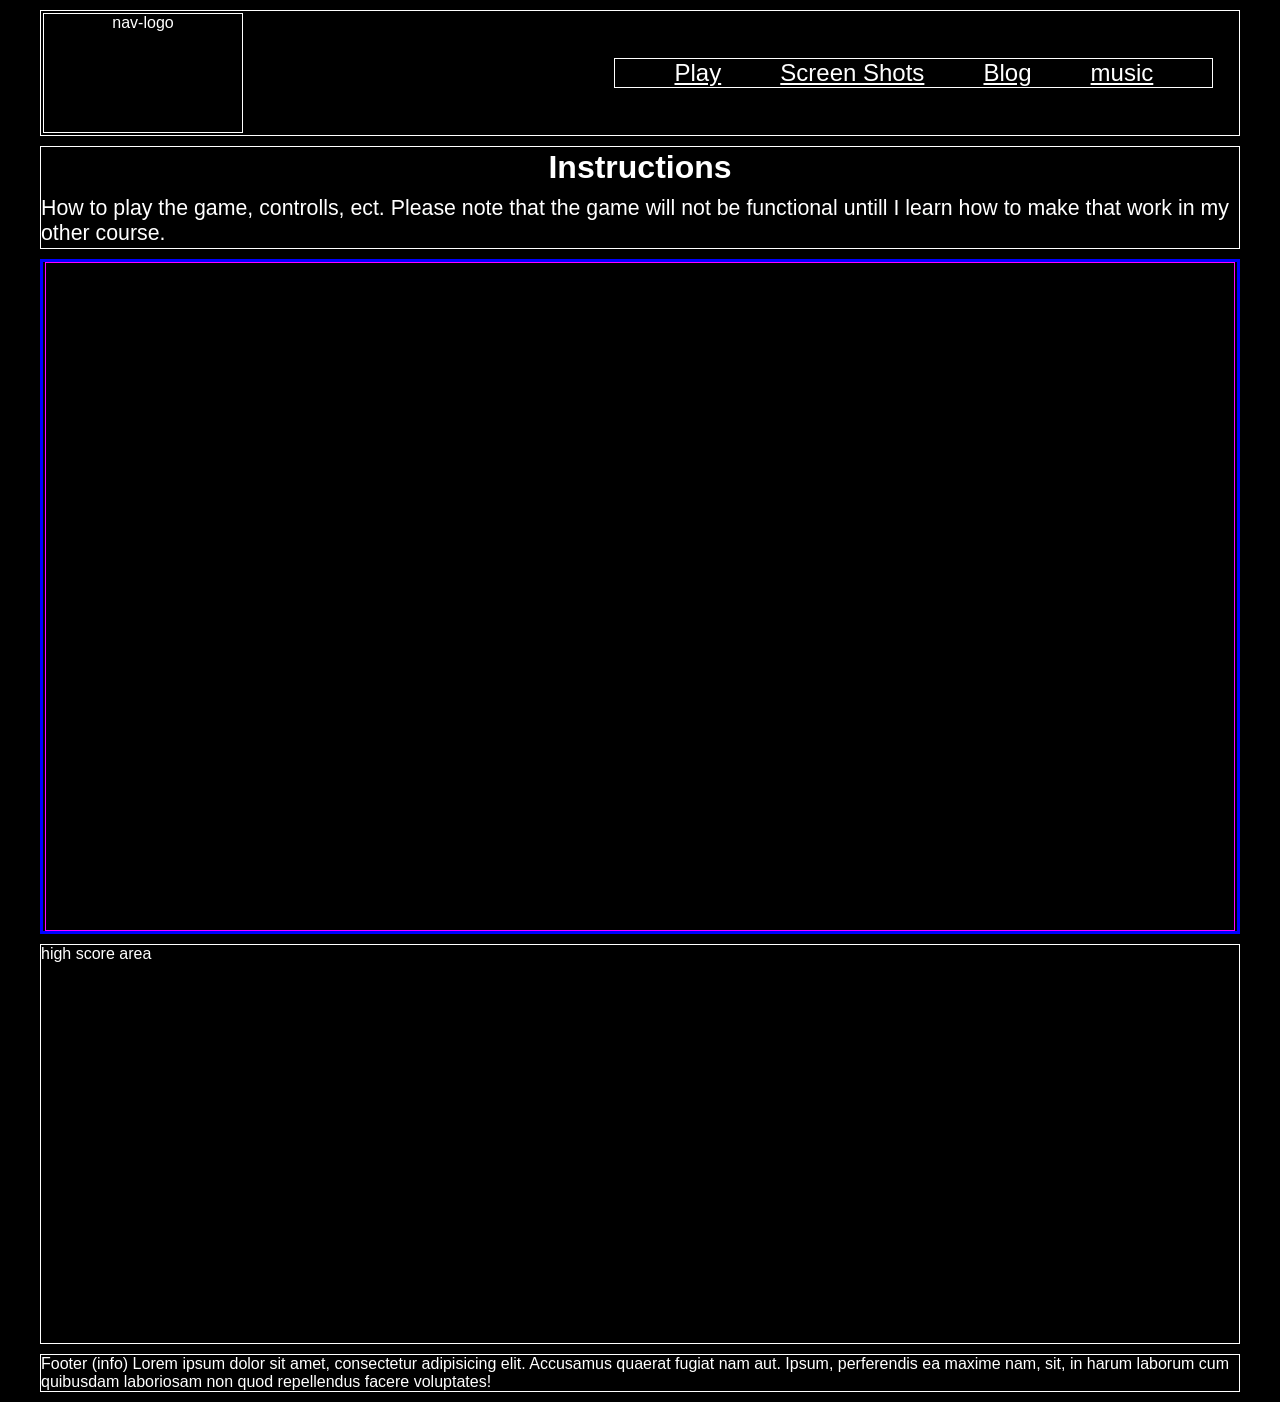
==== index.html @ a561833d "Initial commit" ====
<!DOCTYPE html>
<html lang="en">
<head>
    <meta charset="UTF-8">
    <meta name="viewport" content="width=device-width, initial-scale=1.0">
    <link rel="stylesheet" href="CSS/style.css">
    <link rel="stylesheet" href="CSS/menu_styles.css">
    <title>Document</title>
</head>

<body>
    
    <nav> 
        <div class="nav-logo"> 
            nav-logo
        </div>

        <!-- Desktop navigation links -->
        <div class="nav-links">
            <ul>
                <li><a href="index.html">Play</a></li>
                <li><a href="gallery.html">Screen Shots</a></li>
                <li><a href="blog.html">Blog</a></li>
                <li><a href="music.html">music</a></li>
            </ul>
        </div>

        <!-- Hamburger Menu -->
        <div class="ham-menu">
            <span></span>
            <span></span>
            <span></span>
        </div>

        <!--Drop Down Menu -->
        <div class="off-screen-menu">
            <ul>
                <li><a href="index.html">Play</a></li>
                <li><a href="gallery.html">Screen Shots</a></li>
                <li><a href="blog.html">Blog</a></li>
                <li><a href="music.html">Music</a></li>
            </ul>
        </div>
        

    </nav>

    <header>
        
        <h1>
            Instructions
        </h1>
        

        <p>
            How to play the game, controlls, ect.
            Please note that the game will not be functional untill I learn how to make that work in my other course. 
        </p>

    </header>

    <main>

        <div class="game-window" id="game-window">
            <iframe 
                src="https://super-luminous.github.io/Free-Runner/" 
                allow="autoplay; gamepad"
                style="border: 1px solid magenta; width: auto; height: 100%; aspect-ratio: 16/9;
                margin: auto;
                display: flex;"
                >
            </iframe>
        </div>

       
               
       
    
        <div class="high-score" id="high-score">
            high score area 
        </div>
     
    </main>




    <footer>
        Footer (info)
        Lorem ipsum dolor sit amet, consectetur adipisicing elit. Accusamus quaerat fugiat nam aut. Ipsum, perferendis ea maxime nam, sit, in harum laborum cum quibusdam laboriosam non quod repellendus facere voluptates!
    </footer>


    <script>
        //Detect Landscape or Portrait      

        const game = document.getElementById("game-window")

        let portrait = window.matchMedia("(orientation: portrait)").matches;
        let vpWidth = window.innerWidth;


        window.matchMedia("(orientation: portrait)").addEventListener("change", e => {
            portrait = e.matches
            vpWidth = window.innerWidth;

            if(portrait)
            {
                game.classList.remove("full-screen-game");  
            }
            else if(vpWidth < 900)
            {
                game.classList.add("full-screen-game");
            }
        
        });
    
    </script>


<script src="javascript/hamburger.js" defer> </script>
</body>


</html>
---- CSS/style.css ----
:root
{
    --bg-color: black;
    --text-color: white;
}

*
{
    box-sizing: border-box;
    color: var(--text-color);
    font-family: sans-serif;
}



/* property: clamp(minimum, preferred, maximum); */

body
{
    background-color: var(--bg-color);
}

nav
{
    border: 1px solid var(--text-color);

    display: flex;
    flex-wrap: wrap;
    width: clamp(200px, 95vw, 1200px);
    height: auto;
    margin: 10px auto 10px;
    justify-content: center;
    align-items: center;
}

.nav-logo
{
    border: 1px solid white;

    height: 120px;
    min-width: 200px;
    margin-top: 2px;
    margin-bottom: 2px;
    margin-left: 2px;
    text-align: center;
}

.nav-links
{
    border: 1px solid white;
    
    text-align: center;
    margin: auto;
    margin-right: 2vw;
    width: 50%;
}

.nav-links ul
{
    display: flex;          /* Aligns list items horizontally */
    list-style-type: none;  /* Removes default bullet points */
    padding: 0;             /* Removes default left padding */
    margin: 0;              /* Removes default margin */
    justify-content: space-evenly;           /* Controls spacing between items */
    font-size: 1.5rem;
}

header
{
    border: 1px solid white;

    width: clamp(200px, 95vw, 1200px); height: auto;
    font-size: 16pt;
    margin: 10px auto 10px;
    align-items: center;
}

header h1
{
    text-align: center;
    font-size: 24pt;
    margin: 2px;
}

header p
{
    margin-top: 10px;
    margin-bottom: 2px;
}


/* Game */
.game-window
{
    border: 3px solid blue;
    width: clamp(200px, 95vw, 1200px); height: auto;
    aspect-ratio: 16/9;
    margin: 10px auto 10px;
}

.high-score
{
    border: 1px solid white;

    width: clamp(200px, 95vw, 1200px); min-height: 400px;
    margin: 10px auto 10px;
}


/* Gallery */
.gallery
{
    border: 1px solid white;
   
    display: grid;
    grid-template-columns: auto auto auto;
    min-height: 100px;
    width: clamp(200px, 95vw, 1200px);
    margin: 10px auto 10px;
    gap: 8px;
}


.gallery-item
{
    border: 1px solid cyan;
    width: 100%;
    height: auto;
    aspect-ratio: 16/9;
    text-align: center;
}


/* Blog */

.blog-container
{
    border: 3px solid white;
    width: clamp(200px, 90vw, 1200px); height: auto;
    min-height: 100px;
    margin: 10px auto 10px  
}

.blog-entry
{
    border: 1px solid magenta;
    width: 100%;
    min-height: 100px;
    color: aliceblue;
    margin: 10px auto 10px  
}

.blog-entry h1
{
    color: blue;
    text-align: center;
}


footer
{
    border: 1px solid white;
    width: clamp(200px, 95vw, 1200px); height: auto;
    margin: 10px auto 10px;
}

.full-screen-game
{
    position: fixed;
    padding: 0px;
    margin: 0px;
    top: 0;  left: 0;
    width: 100%; height: 100%;
    
    z-index: 100;
}

 

/* Mobile Responsive Styles (Breakpoint: 768px) */
@media (max-width: 768px)
{

    header
    {
        font-size: 12pt;
        border-width: 1px;
    }


    .nav-links
    {
        display: none;
    }

    .nav-logo
    {
        height: 80px;
    }

    .gallery
    {
        grid-template-columns: auto;  
    }


}
---- CSS/menu_styles.css ----
:root
{
    --border-color: black;
    --bar-color: black;
    --background-color: lightgrey;
}


/* Hamburger Menu */
.ham-menu
{
    border: 2px solid var(--border-color);

    display: none; /* Hide the checkbox and hamburger button on desktop */
    flex-direction: column;
    position: relative;
    cursor: pointer;
    height: 50px;
    aspect-ratio: 1/1;
    margin-left: auto; 
}

.ham-menu span
{
    height: 5px;
    width: 70%;
    background-color: var(--bar-color);
    border-radius: 25px;
    position: absolute;
    top: 50%;
    left: 50%;
    transform: translate(-50%, -50%);   
}

.ham-menu span:nth-child(1)
{
    top: 25%
}

.ham-menu span:nth-child(3)
{
    top: 75%
}

.ham-menu.active span:nth-child(1)
{
    top: 50%;
    transform: translate(-50%, -50%) rotate(45deg);
}

.ham-menu.ham-menu.active span:nth-child(2)
{
    opacity: 0;
}

.ham-menu.active span:nth-child(3)
{
    top: 50%;
    transform: translate(-50%, -50%) rotate(-45deg);
}

.off-screen-menu
{
    background-color:  var(--background-color);

    display: none;
    text-align: center;
    font-size: 1.25rem;
    width: 10000px;
    height: 0px;
}


.off-screen-menu ul
{
    list-style-type: none;  /* Removes default bullet points */
    padding: 0;             /* Removes default left padding */
    margin: 0;              /* Removes default margin */
    height: auto;
}

.off-screen-menu li
{
    border: 1px solid cyan;
    width: 100%;
    height: 80px;
}

.off-screen-menu.active
{
    display: block;
    height: auto;
}

@media (max-width: 768px)
{
    .ham-menu
    {
        display: flex;
    }


}
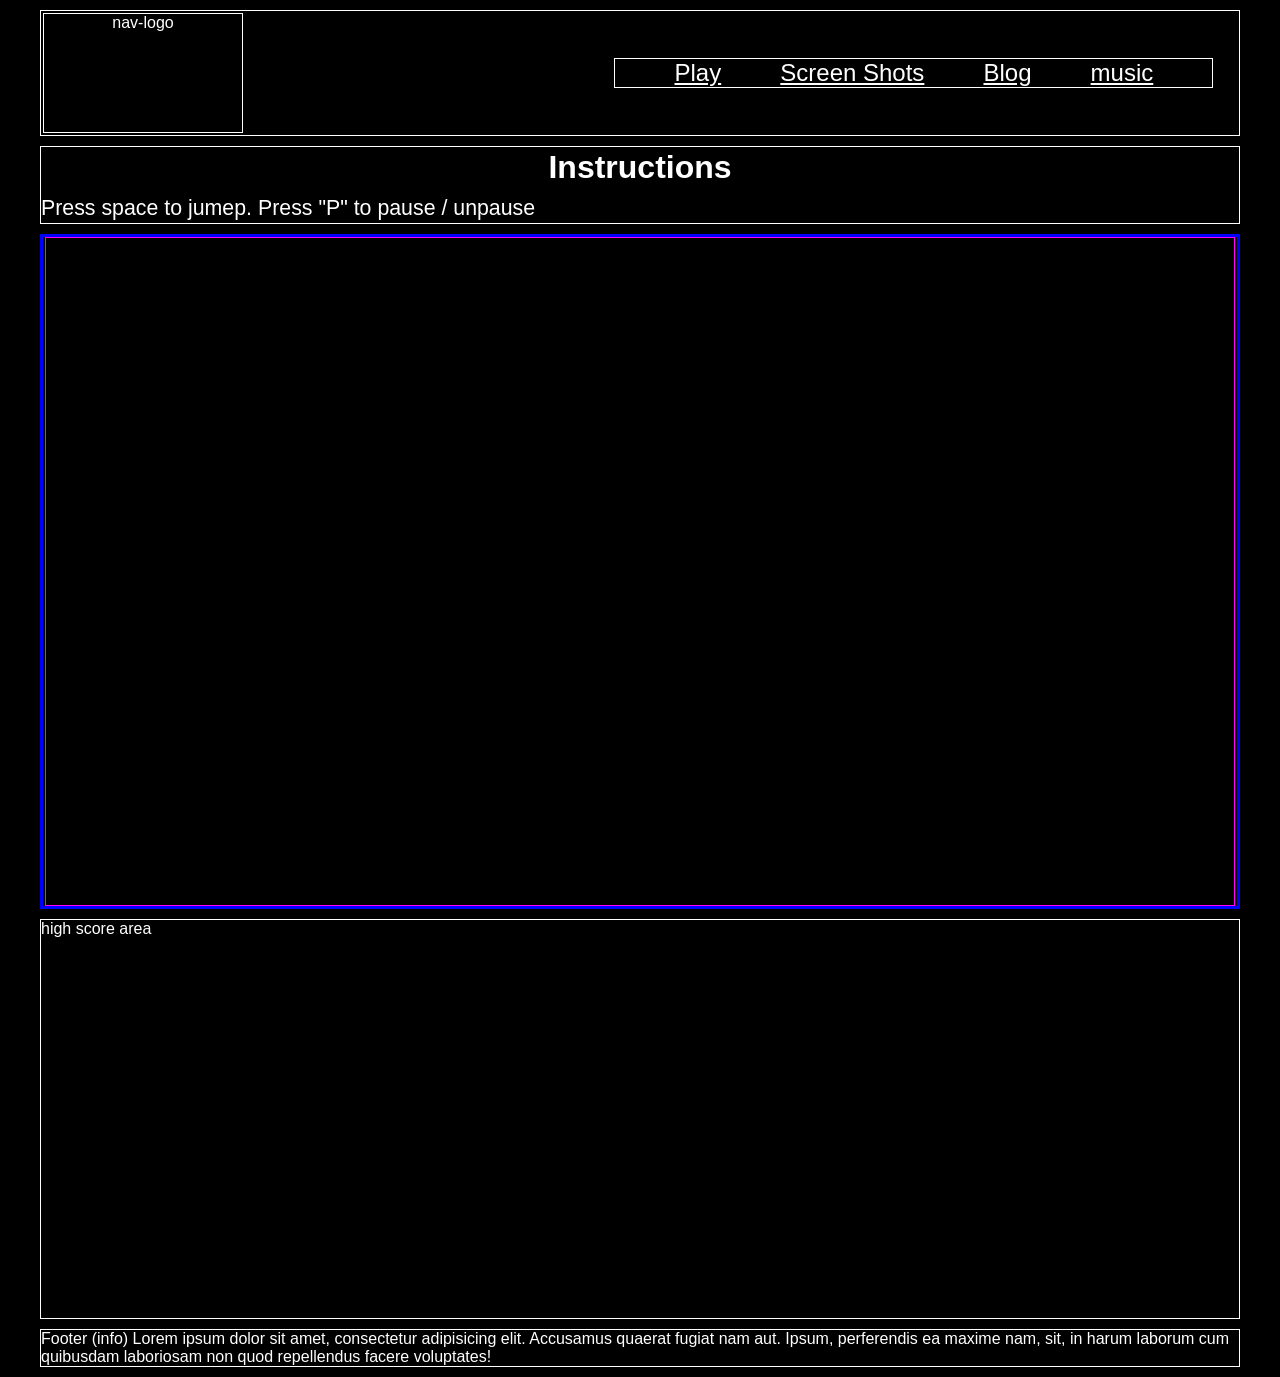
==== commit 3b546874: "Update index.html" ====
--- a/index.html
+++ b/index.html
@@ -51,10 +51,8 @@
             Instructions
         </h1>
         
-
         <p>
-            How to play the game, controlls, ect.
-            Please note that the game will not be functional untill I learn how to make that work in my other course. 
+            Press space to jumep. Press "P" to pause / unpause
         </p>
 
     </header>
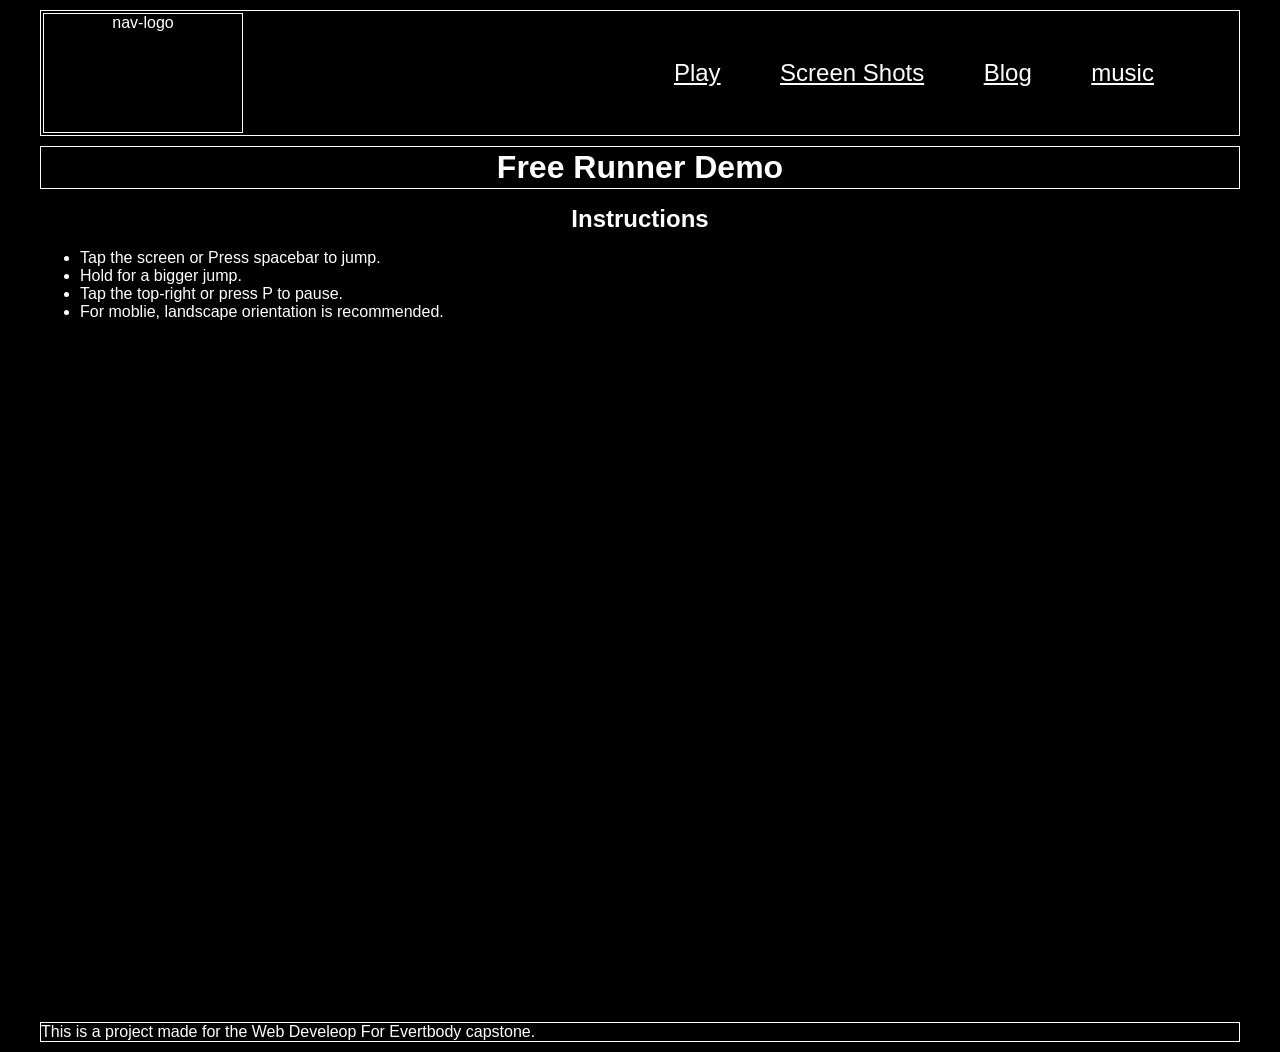
==== commit 9a9e93ac: "Update Added Touch Controls for mobile. Fixed hamburger menu" ====
--- a/index.html
+++ b/index.html
@@ -25,12 +25,14 @@
             </ul>
         </div>
 
+
         <!-- Hamburger Menu -->
         <div class="ham-menu">
             <span></span>
             <span></span>
             <span></span>
         </div>
+
 
         <!--Drop Down Menu -->
         <div class="off-screen-menu">
@@ -48,22 +50,33 @@
     <header>
         
         <h1>
-            Instructions
+            Free Runner Demo
         </h1>
         
-        <p>
-            Press space to jumep. Press "P" to pause / unpause
-        </p>
-
     </header>
 
     <main>
 
+
+        <div class="instructions">
+
+
+            <h1>  Instructions </h1>
+
+            <ul>
+                <li>Tap the screen or Press spacebar to jump.</li>
+                <li>Hold for a bigger jump.</li>
+                <li>Tap the top-right or press P to pause.</li>
+                <li>For moblie, landscape orientation is recommended.</li>
+            </ul>
+
+        </div>
+ 
         <div class="game-window" id="game-window">
             <iframe 
                 src="https://super-luminous.github.io/Free-Runner/" 
                 allow="autoplay; gamepad"
-                style="border: 1px solid magenta; width: auto; height: 100%; aspect-ratio: 16/9;
+                style="border: none; width: auto; height: 100%; aspect-ratio: 16/9;
                 margin: auto;
                 display: flex;"
                 >
@@ -72,20 +85,18 @@
 
        
                
+       <!--
+            <div class="high-score" id="high-score">
+                high score area 
+            </div>
+       -->
+    
        
-    
-        <div class="high-score" id="high-score">
-            high score area 
-        </div>
      
     </main>
 
-
-
-
     <footer>
-        Footer (info)
-        Lorem ipsum dolor sit amet, consectetur adipisicing elit. Accusamus quaerat fugiat nam aut. Ipsum, perferendis ea maxime nam, sit, in harum laborum cum quibusdam laboriosam non quod repellendus facere voluptates!
+        This is a project made for the Web Develeop For Evertbody capstone.
     </footer>
 
 
--- a/CSS/style.css
+++ b/CSS/style.css
@@ -49,7 +49,7 @@
 
 .nav-links
 {
-    border: 1px solid white;
+    /* border: 1px solid white; */
     
     text-align: center;
     margin: auto;
@@ -86,6 +86,7 @@
 
 header p
 {
+    text-align: center;
     margin-top: 10px;
     margin-bottom: 2px;
 }
@@ -93,8 +94,7 @@
 
 /* Game */
 .game-window
-{
-    border: 3px solid blue;
+{ 
     width: clamp(200px, 95vw, 1200px); height: auto;
     aspect-ratio: 16/9;
     margin: 10px auto 10px;
@@ -107,6 +107,22 @@
     width: clamp(200px, 95vw, 1200px); min-height: 400px;
     margin: 10px auto 10px;
 }
+
+.instructions
+{
+    width: clamp(200px, 95vw, 1200px); height: auto;
+    margin: 10px auto 10px;
+    align-items: center;
+    justify-content: center;
+}
+
+.instructions h1
+{
+    text-align: center;
+    font-size: 18pt;
+}
+
+
 
 
 /* Gallery */
@@ -175,6 +191,7 @@
     width: 100%; height: 100%;
     
     z-index: 100;
+    background-color: black;
 }
 
  
--- a/CSS/menu_styles.css
+++ b/CSS/menu_styles.css
@@ -1,9 +1,9 @@
 
 :root
 {
-    --border-color: black;
-    --bar-color: black;
-    --background-color: lightgrey;
+    --border-color: white;
+    --bar-color: white;
+    --background-color: black;
 }
 
 
@@ -65,7 +65,7 @@
     background-color:  var(--background-color);
 
     display: none;
-    text-align: center;
+
     font-size: 1.25rem;
     width: 10000px;
     height: 0px;
@@ -82,9 +82,12 @@
 
 .off-screen-menu li
 {
-    border: 1px solid cyan;
+    /* border: 1px solid cyan; */
+    display: flex;
     width: 100%;
     height: 80px;
+    justify-content: center;
+    align-items: center;
 }
 
 .off-screen-menu.active
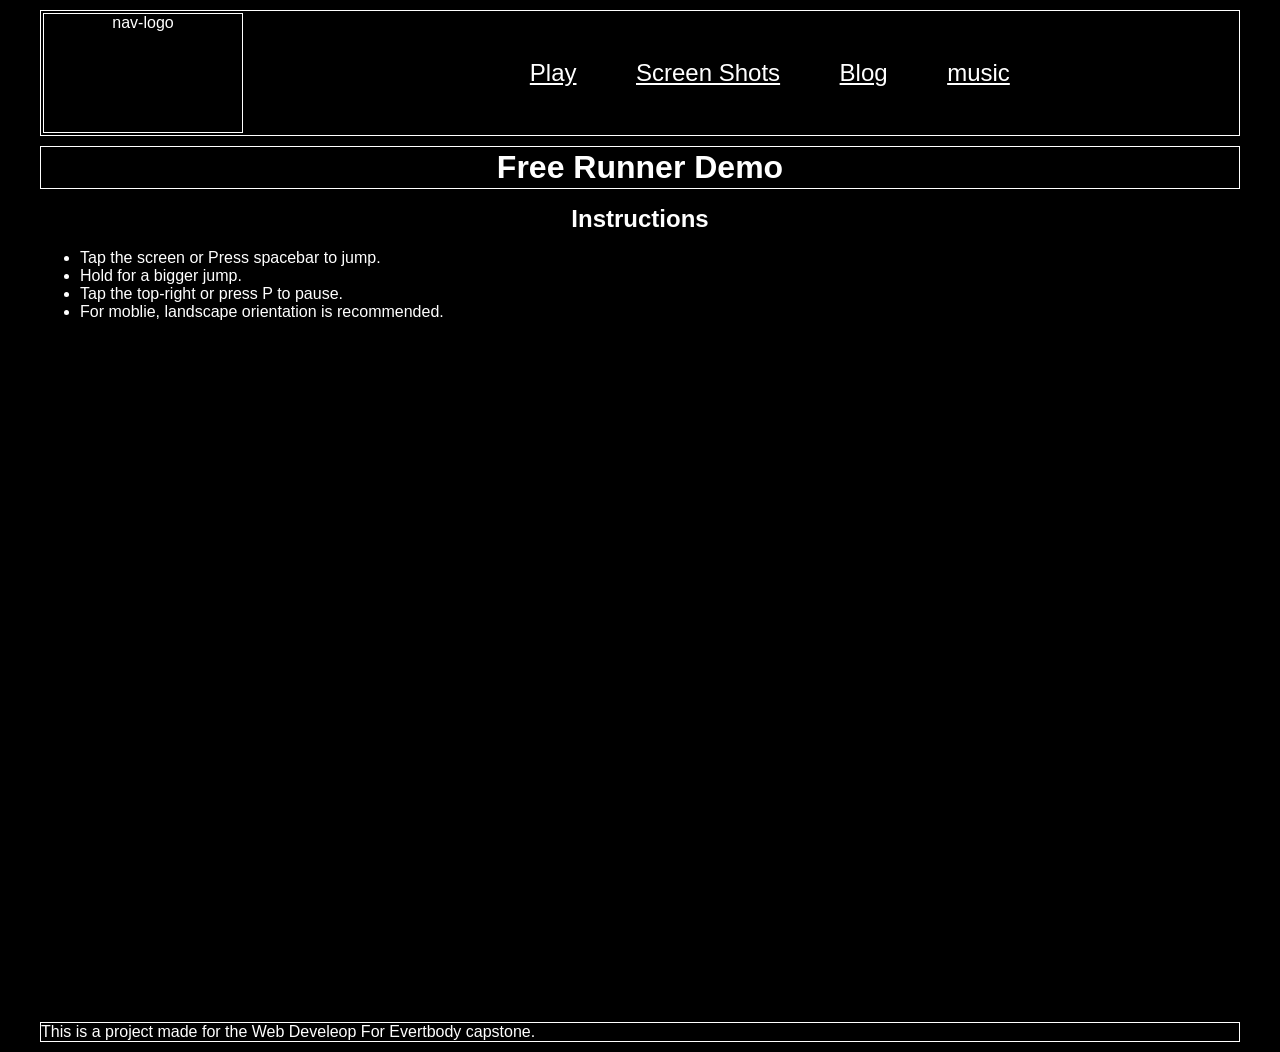
==== commit b3358868: "Update" ====
--- a/index.html
+++ b/index.html
@@ -95,6 +95,7 @@
      
     </main>
 
+    
     <footer>
         This is a project made for the Web Develeop For Evertbody capstone.
     </footer>
--- a/CSS/menu_styles.css
+++ b/CSS/menu_styles.css
@@ -4,6 +4,7 @@
     --border-color: white;
     --bar-color: white;
     --background-color: black;
+    interpolate-size: allow-keywords; /* Opt-in the document to animate keyword sizes globally */
 }
 
 
@@ -60,24 +61,22 @@
     transform: translate(-50%, -50%) rotate(-45deg);
 }
 
+/* Drop down Menu */
 .off-screen-menu
 {
     background-color:  var(--background-color);
-
-    display: none;
-
-    font-size: 1.25rem;
-    width: 10000px;
-    height: 0px;
+    display: flex;
+    overflow: hidden;
+    font-size: 18pt;
+    max-height: 0;
+    transition: 500ms max-height ease;
 }
-
 
 .off-screen-menu ul
 {
     list-style-type: none;  /* Removes default bullet points */
     padding: 0;             /* Removes default left padding */
     margin: 0;              /* Removes default margin */
-    height: auto;
 }
 
 .off-screen-menu li
@@ -92,9 +91,10 @@
 
 .off-screen-menu.active
 {
-    display: block;
     height: auto;
+    max-height: 400px;
 }
+
 
 @media (max-width: 768px)
 {
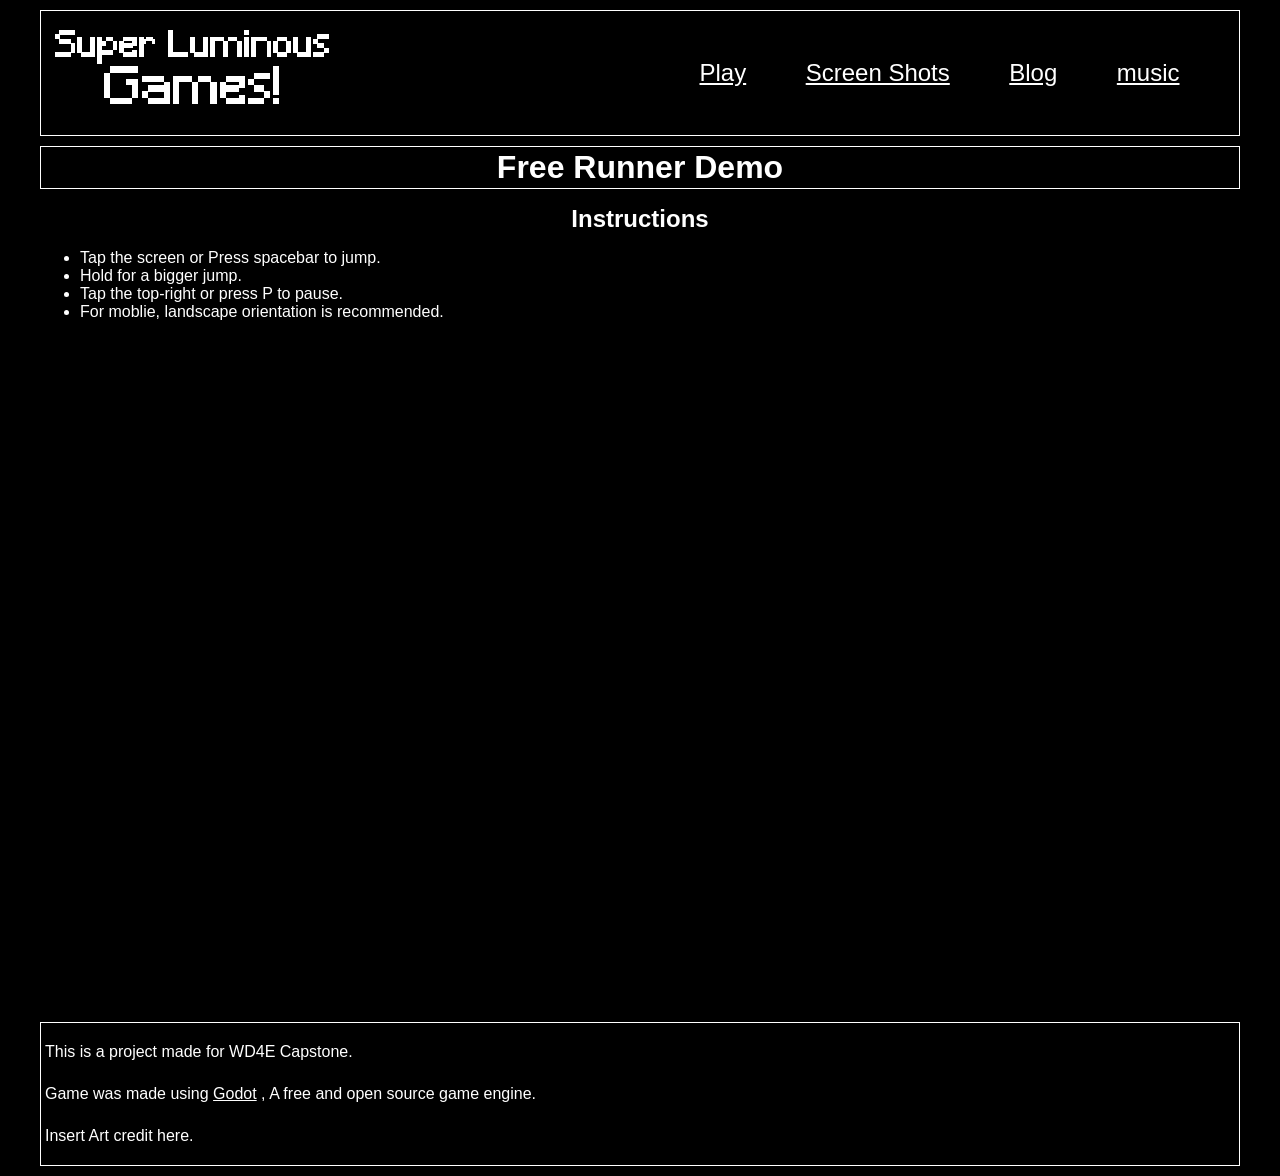
==== commit d42bc299: "Update Site Updated the size, added more photos and a logo." ====
--- a/index.html
+++ b/index.html
@@ -12,7 +12,7 @@
     
     <nav> 
         <div class="nav-logo"> 
-            nav-logo
+            <img src="images/logo.png" alt = "">
         </div>
 
         <!-- Desktop navigation links -->
@@ -83,22 +83,30 @@
             </iframe>
         </div>
 
-       
-               
+    
        <!--
             <div class="high-score" id="high-score">
                 high score area 
             </div>
        -->
-    
-       
-     
     </main>
 
     
     <footer>
-        This is a project made for the Web Develeop For Evertbody capstone.
-    </footer>
+
+        <p>
+            This is a project made for WD4E Capstone.
+        </p>
+
+        <p>
+            Game was made using <a href="https://godotengine.org" target="_blank" rel="noopener noreferrer" >Godot</a>
+            , A free and open source game engine. 
+        </p>
+
+        <P>
+            Insert Art credit here.
+        </P>
+
 
 
     <script>
@@ -118,7 +126,7 @@
             {
                 game.classList.remove("full-screen-game");  
             }
-            else if(vpWidth < 900)
+            else if(vpWidth < 900 )
             {
                 game.classList.add("full-screen-game");
             }
--- a/CSS/style.css
+++ b/CSS/style.css
@@ -14,31 +14,33 @@
 }
 
 
-
 /* property: clamp(minimum, preferred, maximum); */
-
 body
 {
     background-color: var(--bg-color);
 }
 
+p
+{
+    padding: 4px;
+}
+
+
+/* Nav Menu */
 nav
 {
+    display: flex;
+    flex-wrap: wrap; /* Allows items to move to a new line */
     border: 1px solid var(--text-color);
-
-    display: flex;
-    flex-wrap: wrap;
     width: clamp(200px, 95vw, 1200px);
     height: auto;
     margin: 10px auto 10px;
-    justify-content: center;
     align-items: center;
 }
 
 .nav-logo
 {
-    border: 1px solid white;
-
+    /* border: 1px solid white; */
     height: 120px;
     min-width: 200px;
     margin-top: 2px;
@@ -50,11 +52,10 @@
 .nav-links
 {
     /* border: 1px solid white; */
-    
-    text-align: center;
-    margin: auto;
-    margin-right: 2vw;
-    width: 50%;
+    display: flex;
+    text-align: center;
+    margin-left: auto; 
+    width: clamp(450px, 50%, 1200px);
 }
 
 .nav-links ul
@@ -65,8 +66,12 @@
     margin: 0;              /* Removes default margin */
     justify-content: space-evenly;           /* Controls spacing between items */
     font-size: 1.5rem;
-}
-
+    width: 100%;
+}
+
+
+
+/* Header */
 header
 {
     border: 1px solid white;
@@ -90,6 +95,7 @@
     margin-top: 10px;
     margin-bottom: 2px;
 }
+
 
 
 /* Game */
@@ -124,12 +130,9 @@
 
 
 
-
 /* Gallery */
 .gallery
 {
-    border: 1px solid white;
-   
     display: grid;
     grid-template-columns: auto auto auto;
     min-height: 100px;
@@ -138,19 +141,34 @@
     gap: 8px;
 }
 
-
 .gallery-item
 {
-    border: 1px solid cyan;
+    border: 1px solid white;
     width: 100%;
     height: auto;
     aspect-ratio: 16/9;
     text-align: center;
 }
 
+.gallery img
+{
+    width: 100%;
+}
+
+.full-screen-game
+{
+    position: fixed;
+    padding: 0px;
+    margin: 0px;
+    top: 0;  left: 0;
+    width: 100%; height: 100%;  
+    z-index: 100;
+    background-color: black;
+}
+
+
 
 /* Blog */
-
 .blog-container
 {
     border: 3px solid white;
@@ -175,6 +193,8 @@
 }
 
 
+
+/* Footer */
 footer
 {
     border: 1px solid white;
@@ -182,31 +202,26 @@
     margin: 10px auto 10px;
 }
 
-.full-screen-game
-{
-    position: fixed;
-    padding: 0px;
-    margin: 0px;
-    top: 0;  left: 0;
-    width: 100%; height: 100%;
-    
-    z-index: 100;
-    background-color: black;
-}
-
- 
-
-/* Mobile Responsive Styles (Breakpoint: 768px) */
-@media (max-width: 768px)
-{
-
+
+/* Tablet Responsive Styles (Breakpoint: 992px) */
+@media (max-width: 992px) 
+{
+    .gallery
+    {
+        grid-template-columns: auto auto;  
+    }
+
+}
+
+/* Mobile Responsive Styles (Breakpoint:  576px) */
+@media (max-width: 576px)
+{
     header
     {
         font-size: 12pt;
         border-width: 1px;
     }
 
-
     .nav-links
     {
         display: none;
@@ -222,5 +237,7 @@
         grid-template-columns: auto;  
     }
 
-
-}
+} 
+
+
+
--- a/CSS/menu_styles.css
+++ b/CSS/menu_styles.css
@@ -12,16 +12,19 @@
 .ham-menu
 {
     border: 2px solid var(--border-color);
-
+    height: 0px;
     display: none; /* Hide the checkbox and hamburger button on desktop */
     flex-direction: column;
     position: relative;
     cursor: pointer;
-    height: 50px;
     aspect-ratio: 1/1;
-    margin-left: auto; 
+    margin-left: auto;
+    margin-right: 0px;
 }
 
+
+
+/* Bars */
 .ham-menu span
 {
     height: 5px;
@@ -61,11 +64,14 @@
     transform: translate(-50%, -50%) rotate(-45deg);
 }
 
+
+
 /* Drop down Menu */
 .off-screen-menu
 {
     background-color:  var(--background-color);
-    display: flex;
+    display: none; /* Hide by defult */
+    width: 100%;
     overflow: hidden;
     font-size: 18pt;
     max-height: 0;
@@ -81,27 +87,30 @@
 
 .off-screen-menu li
 {
-    /* border: 1px solid cyan; */
-    display: flex;
-    width: 100%;
-    height: 80px;
+    display: flex; /* allows to change justify and align */
     justify-content: center;
     align-items: center;
+
+    width: 100%;  height: 80px;
 }
 
 .off-screen-menu.active
 {
+    display: block; /* show when active */
     height: auto;
-    max-height: 400px;
+    max-height: 400px; /* Hack to make animation work */
 }
 
 
-@media (max-width: 768px)
+
+/* Mobile Responsive Styles (Breakpoint:  576px) */
+@media (max-width: 576px)
 {
+    /*show on mobile */
     .ham-menu
     {
         display: flex;
+        height: 50px;
+        margin-left: auto; 
     }
-
-
 }
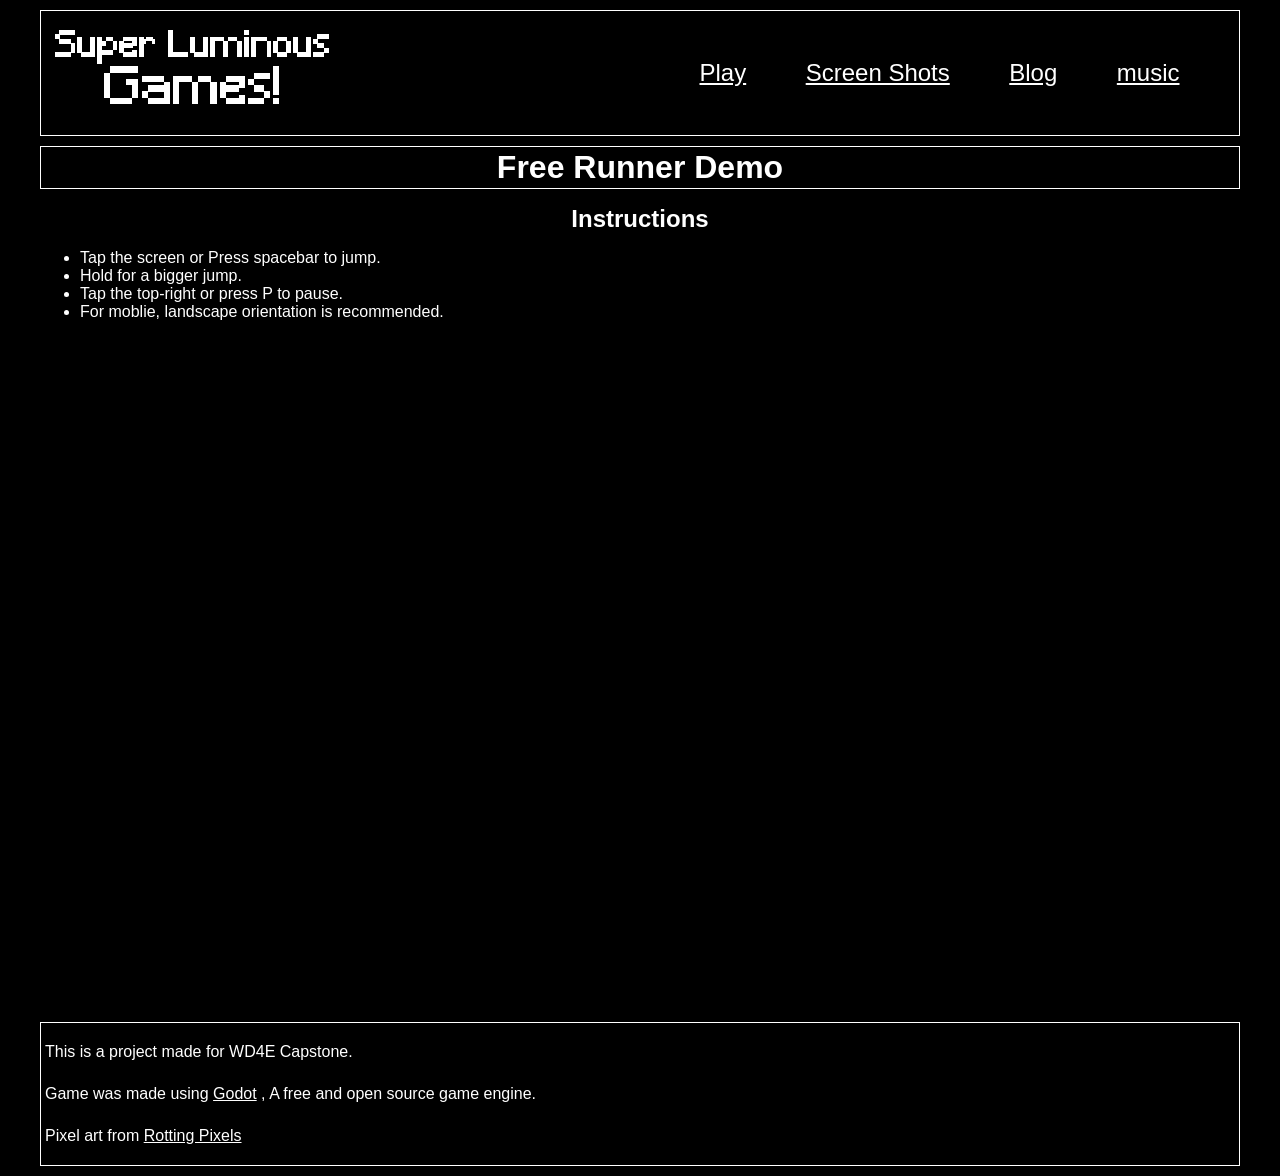
==== commit 1f36dd4f: "Update" ====
--- a/index.html
+++ b/index.html
@@ -104,9 +104,9 @@
         </p>
 
         <P>
-            Insert Art credit here.
+            Pixel art from <a href="https://rottingpixels.itch.io/" target="_blank" rel="noopener noreferrer" >Rotting Pixels</a>
         </P>
-
+    </footer>
 
 
     <script>
@@ -134,9 +134,10 @@
         });
     
     </script>
+ 
 
+    <script src="javascript/hamburger.js" defer> </script>
 
-<script src="javascript/hamburger.js" defer> </script>
 </body>
 
 
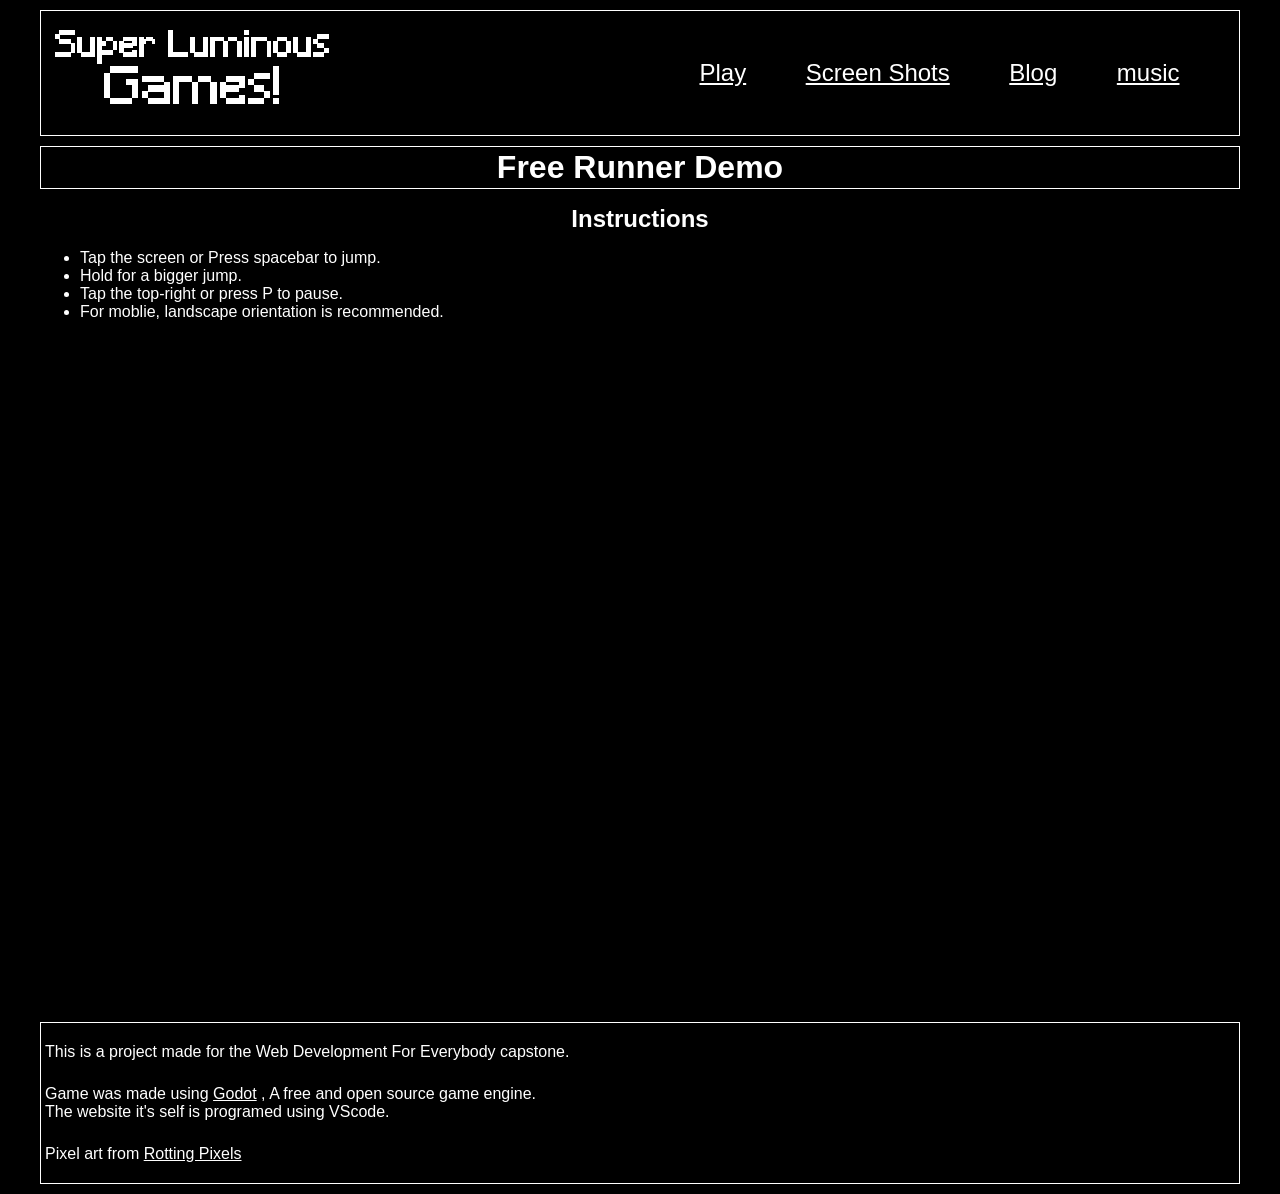
==== commit caacc6fa: "Update Site" ====
--- a/index.html
+++ b/index.html
@@ -5,7 +5,7 @@
     <meta name="viewport" content="width=device-width, initial-scale=1.0">
     <link rel="stylesheet" href="CSS/style.css">
     <link rel="stylesheet" href="CSS/menu_styles.css">
-    <title>Document</title>
+    <title>SuperLuminous Games</title>
 </head>
 
 <body>
@@ -34,7 +34,7 @@
         </div>
 
 
-        <!--Drop Down Menu -->
+        <!--Drop Down Menu For Moblie -->
         <div class="off-screen-menu">
             <ul>
                 <li><a href="index.html">Play</a></li>
@@ -57,19 +57,14 @@
 
     <main>
 
-
         <div class="instructions">
-
-
             <h1>  Instructions </h1>
-
             <ul>
                 <li>Tap the screen or Press spacebar to jump.</li>
                 <li>Hold for a bigger jump.</li>
                 <li>Tap the top-right or press P to pause.</li>
                 <li>For moblie, landscape orientation is recommended.</li>
             </ul>
-
         </div>
  
         <div class="game-window" id="game-window">
@@ -83,30 +78,32 @@
             </iframe>
         </div>
 
-    
        <!--
             <div class="high-score" id="high-score">
                 high score area 
             </div>
        -->
+
     </main>
 
     
     <footer>
 
         <p>
-            This is a project made for WD4E Capstone.
+            This is a project made for the Web Development For Everybody capstone.    
         </p>
 
         <p>
             Game was made using <a href="https://godotengine.org" target="_blank" rel="noopener noreferrer" >Godot</a>
-            , A free and open source game engine. 
+            , A free and open source game engine. <br>
+            The website it's self is programed using VScode.
         </p>
 
         <P>
             Pixel art from <a href="https://rottingpixels.itch.io/" target="_blank" rel="noopener noreferrer" >Rotting Pixels</a>
         </P>
-    </footer>
+
+    </footer> 
 
 
     <script>
@@ -132,9 +129,8 @@
             }
         
         });
-    
     </script>
- 
+  
 
     <script src="javascript/hamburger.js" defer> </script>
 
--- a/CSS/style.css
+++ b/CSS/style.css
@@ -48,6 +48,12 @@
     margin-left: 2px;
     text-align: center;
 }
+
+.nav-logo img 
+{
+    height: 100%;
+}
+
 
 .nav-links
 {
@@ -134,17 +140,19 @@
 .gallery
 {
     display: grid;
-    grid-template-columns: auto auto auto;
+    grid-template-columns: repeat(3, minmax(0, 1fr));
+    gap: 5px;
     min-height: 100px;
     width: clamp(200px, 95vw, 1200px);
     margin: 10px auto 10px;
-    gap: 8px;
+    padding: 0px;
+   
 }
 
 .gallery-item
 {
-    border: 1px solid white;
-    width: 100%;
+    box-sizing: border-box;
+    border: 1px solid white;
     height: auto;
     aspect-ratio: 16/9;
     text-align: center;
@@ -153,6 +161,7 @@
 .gallery img
 {
     width: 100%;
+    cursor: pointer;
 }
 
 .full-screen-game
@@ -232,6 +241,7 @@
         height: 80px;
     }
 
+   
     .gallery
     {
         grid-template-columns: auto;  
--- a/CSS/menu_styles.css
+++ b/CSS/menu_styles.css
@@ -70,12 +70,11 @@
 .off-screen-menu
 {
     background-color:  var(--background-color);
-    display: none; /* Hide by defult */
-    width: 100%;
     overflow: hidden;
     font-size: 18pt;
-    max-height: 0;
-    transition: 500ms max-height ease;
+    width: 100%; height: auto;
+    max-height: 0px; 
+    transition: max-height 500ms  ease;
 }
 
 .off-screen-menu ul
@@ -90,14 +89,11 @@
     display: flex; /* allows to change justify and align */
     justify-content: center;
     align-items: center;
-
-    width: 100%;  height: 80px;
+    width: 100%;  height: 60px;
 }
 
 .off-screen-menu.active
 {
-    display: block; /* show when active */
-    height: auto;
     max-height: 400px; /* Hack to make animation work */
 }
 
